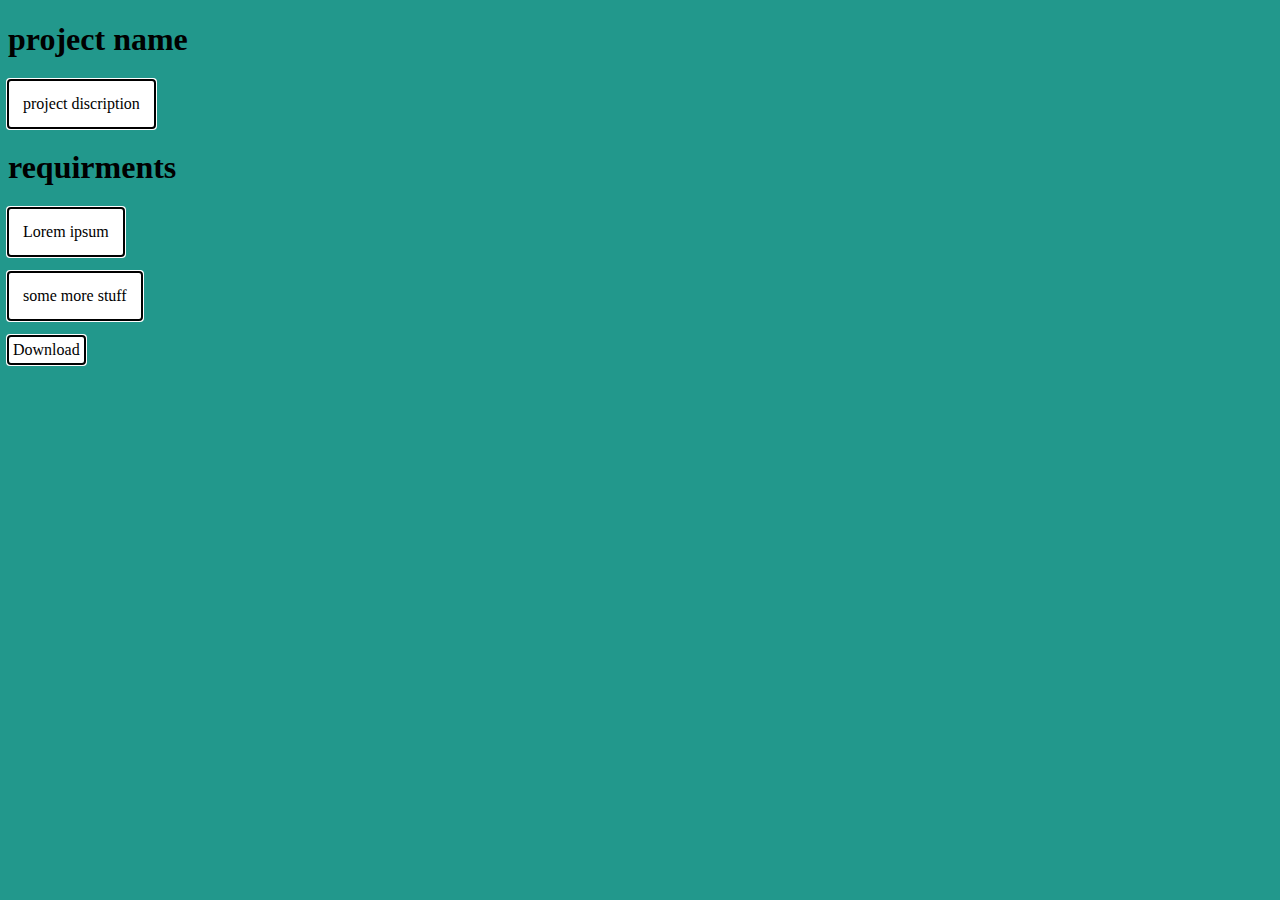
==== 8bit_TFTg.html @ b6c32b90 "Add files via upload" ====
<!DOCTYPE html>
<html>
    <head>
        <link rel="stylesheet" href="style.css">
    </head>
    <body>
        <font face="Comic Sans MS">
        <h1>project name</h1>
        <p>project discription</p>
        <h1>requirments</h1>
        <p>Lorem ipsum</p>
        <p>some more stuff</p>
        <button type="button" onclick="location = 'YourProject.ino';">Download</button>
    </body>
</html>
---- style.css ----
body {
  background-color: rgb(34, 152, 140);
}

button {
  font: 1em Comic Neue;
  color: rgb(0, 0, 0);
  background-color: rgb(255, 255, 255);
  padding: 5px;

  /* For Safari and Firefox */
  border: 50px auto black;
}

/* For Chrome and Edge */
@supports (-webkit-appearance:none) {
  button {
    outline: 50px auto black;
    border: none;
  }
}

button:hover {
  background-color: rgb(0, 0, 0);
  color: rgb(255, 255, 255);
  padding: 5px;

  /* For Safari and Firefox */
  border: 50px auto white;
}

/* For Chrome and Edge */
@supports (-webkit-appearance:none) {
  button:hover {
    outline: 50px auto white;
    border: none;
  }
}

p {
  color: rgb(0, 0, 0);
  background-color: white;
  padding: 15px;
  width: fit-content;
  height: fit-content;

  /* For Safari and Firefox */
  border: 50px auto black;
}

/* For Chrome and Edge */
@supports (-webkit-appearance:none) {
  p {
    outline: 50px auto black;
    border: none;
  }
}
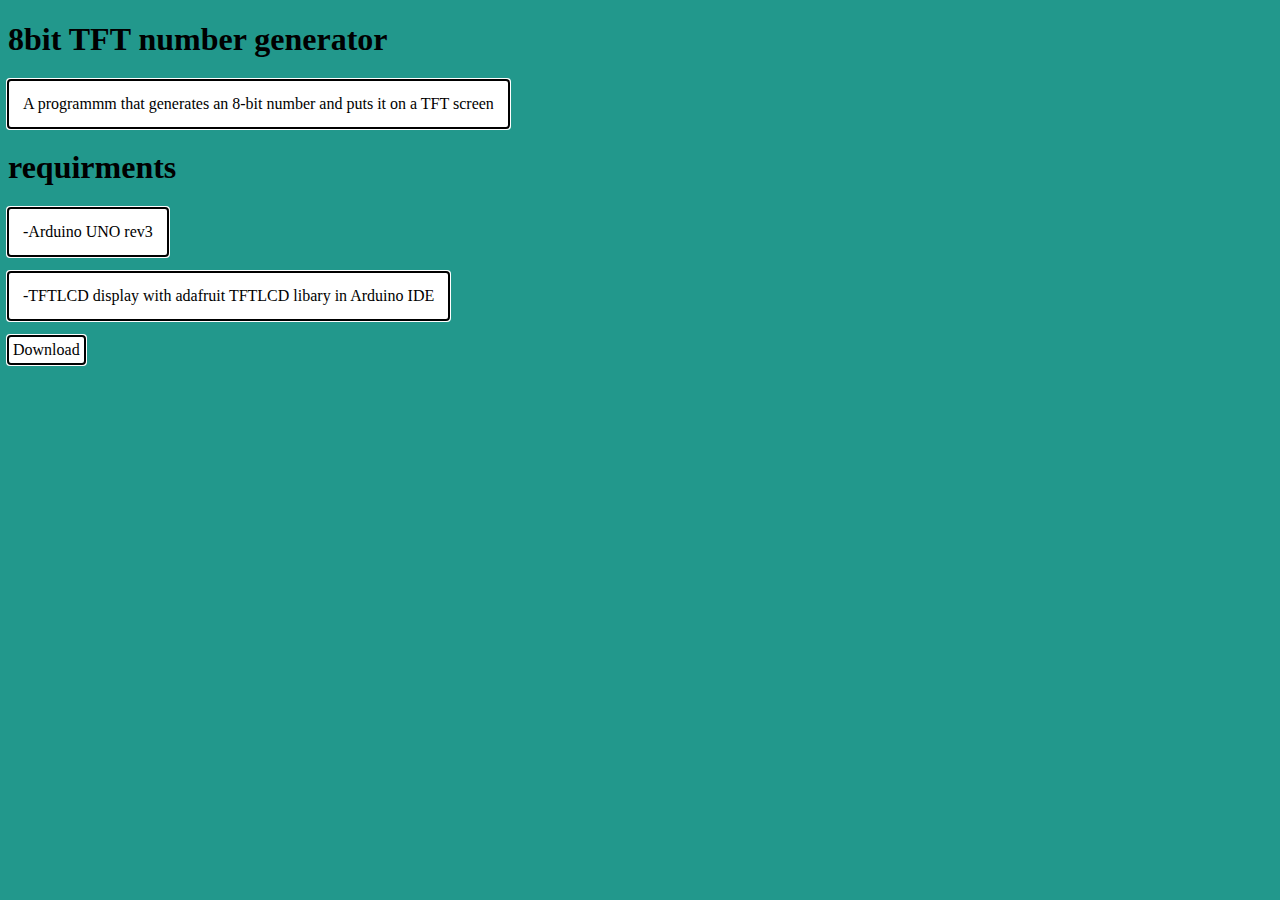
==== commit 9dc785b7: "Update 8bit_TFTg.html" ====
--- a/8bit_TFTg.html
+++ b/8bit_TFTg.html
@@ -4,12 +4,12 @@
         <link rel="stylesheet" href="style.css">
     </head>
     <body>
-        <font face="Comic Sans MS">
-        <h1>project name</h1>
-        <p>project discription</p>
+        <font face="Comic Neue">
+        <h1>8bit TFT number generator</h1>
+        <p>A programmm that generates an 8-bit number and puts it on a TFT screen</p>
         <h1>requirments</h1>
-        <p>Lorem ipsum</p>
-        <p>some more stuff</p>
-        <button type="button" onclick="location = 'YourProject.ino';">Download</button>
+        <p>-Arduino UNO rev3</p>
+        <p>-TFTLCD display with adafruit TFTLCD libary in Arduino IDE</p>
+        <button type="button" onclick="location = '8bit_TFTg.ino';">Download</button>
     </body>
 </html>
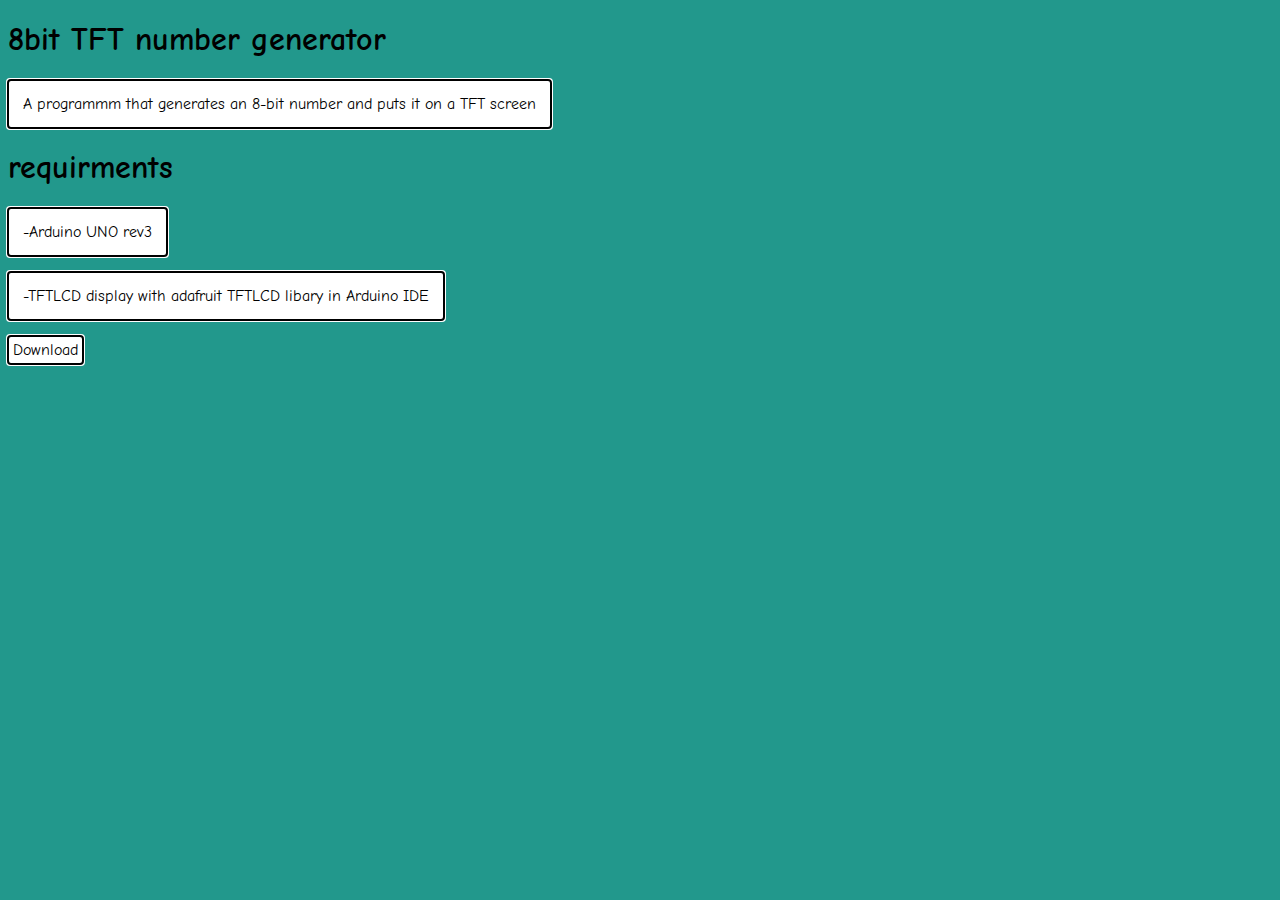
==== commit 02e421f9: "Update 8bit_TFTg.html" ====
--- a/8bit_TFTg.html
+++ b/8bit_TFTg.html
@@ -1,6 +1,10 @@
 <!DOCTYPE html>
 <html>
     <head>
+        <link rel="preconnect" href="https://fonts.googleapis.com">
+		  <link rel="preconnect" href="https://fonts.gstatic.com" crossorigin>
+			<link href="https://fonts.googleapis.com/css2?			family=Comic+Neue:wght@700&display=swap" rel="stylesheet">
+                                                                                                                                    
         <link rel="stylesheet" href="style.css">
     </head>
     <body>
